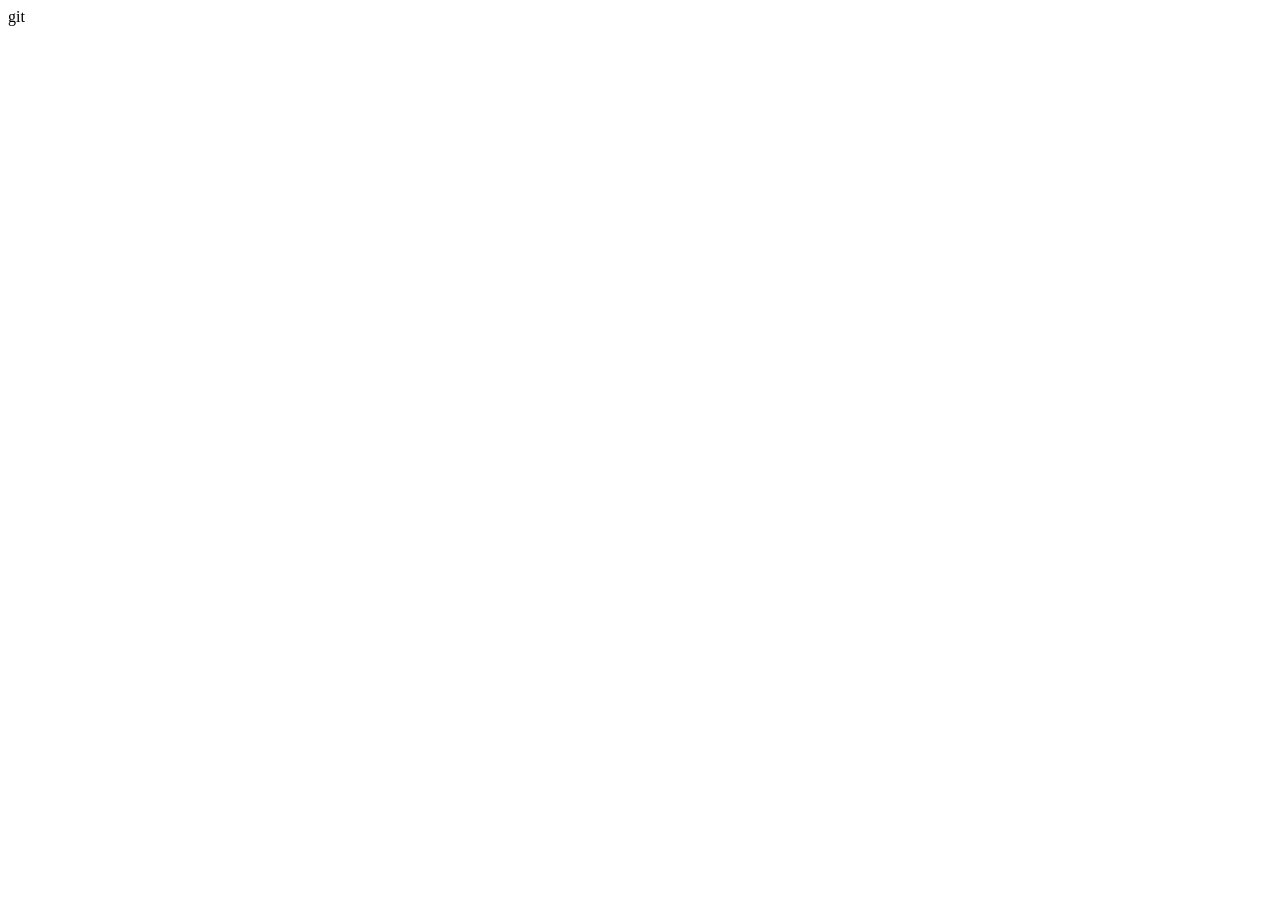
==== src/index.html @ abe3cd19 "initial commit" ====
<!DOCTYPE html>
<html lang="en">
<head>
    <meta charset="UTF-8">
    <meta name="viewport" content="width=device-width, initial-scale=1.0">
    <title>Document</title>
</head>
<body>
    
</body>
</html>git
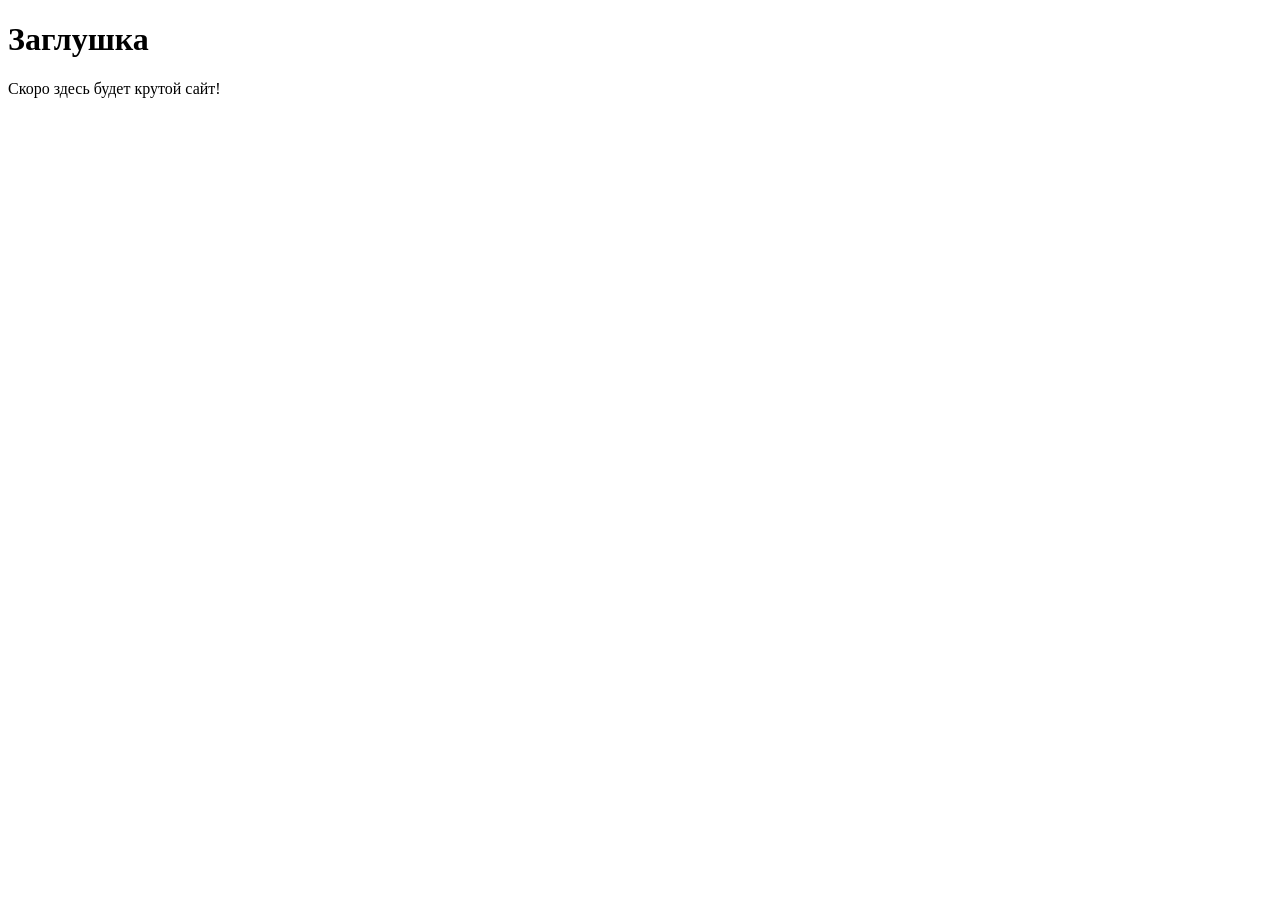
==== commit 28ddd65e: "feat: add basic index.html with favicon and viewport meta tag" ====
--- a/src/index.html
+++ b/src/index.html
@@ -4,8 +4,10 @@
     <meta charset="UTF-8">
     <meta name="viewport" content="width=device-width, initial-scale=1.0">
     <title>Document</title>
+    <link rel="icon" href="C:\Users\renat\OneDrive\Рабочий стол\my_project_07\assets\1.jpg" type="image/x-icon">
 </head>
 <body>
-    
+    <h1>Заглушка</h1>
+    <p>Скоро здесь будет крутой сайт!</p>
 </body>
-</html>git+</html>
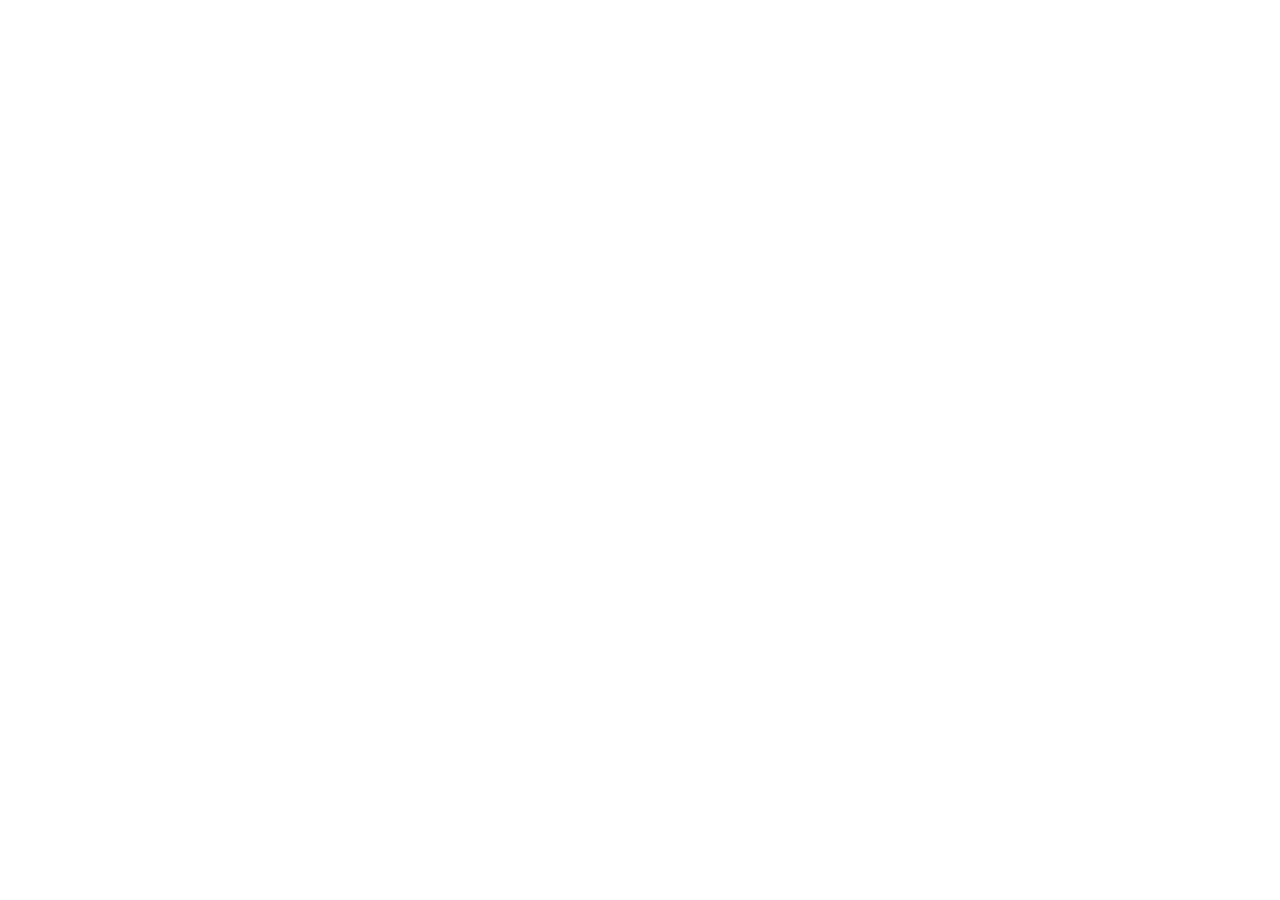
==== commit 44083496: "add about.html and contracts.html" ====
--- a/src/index.html
+++ b/src/index.html
@@ -3,11 +3,11 @@
 <head>
     <meta charset="UTF-8">
     <meta name="viewport" content="width=device-width, initial-scale=1.0">
-    <title>Document</title>
+    <title>Главная</title>
+    <meta name="description" content="TEST">
     <link rel="icon" href="C:\Users\renat\OneDrive\Рабочий стол\my_project_07\assets\1.jpg" type="image/x-icon">
 </head>
-<body>
-    <h1>Заглушка</h1>
-    <p>Скоро здесь будет крутой сайт!</p>
+<body> 
+    <h1><h1>
 </body>
 </html>
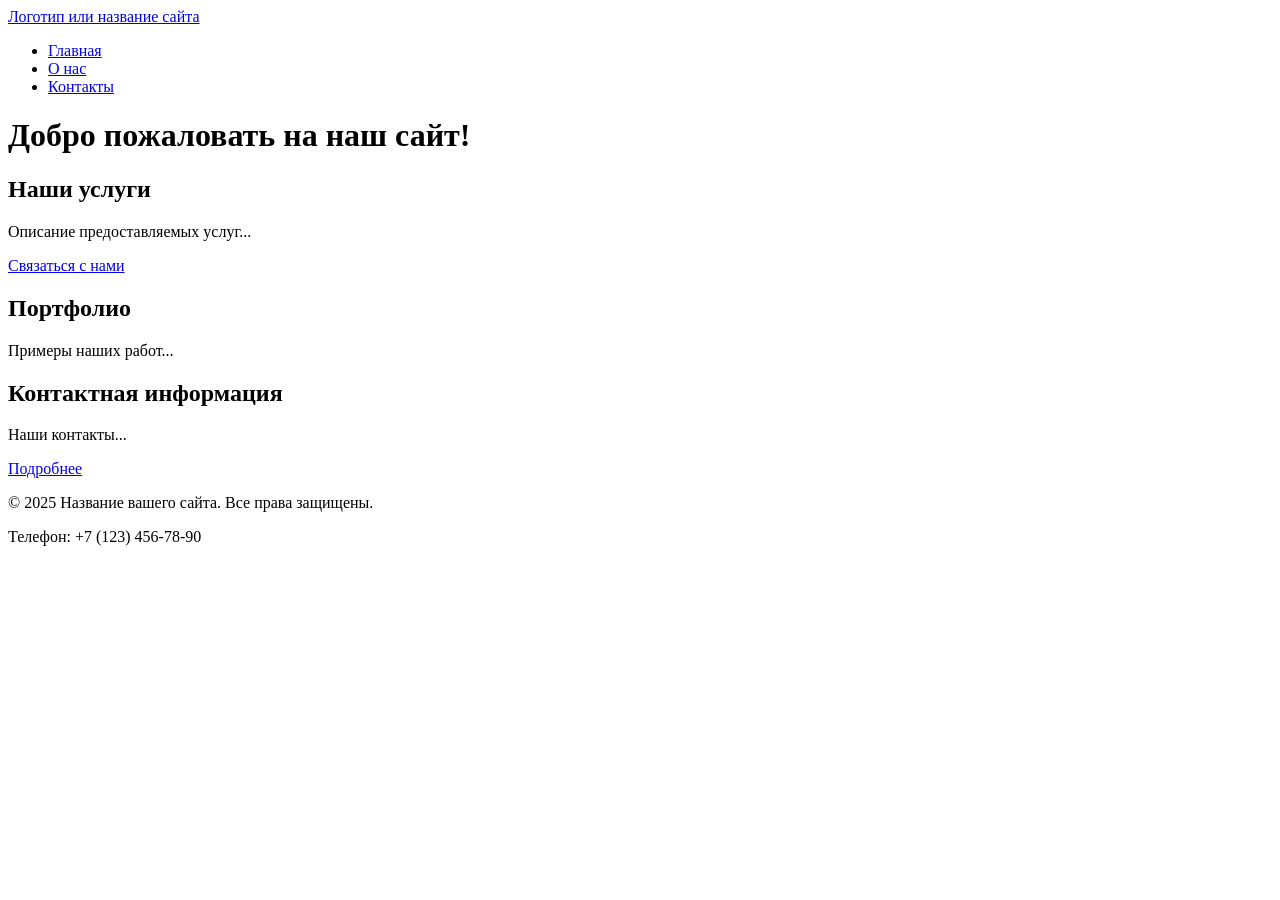
==== commit 8e431b59: "rename contracts to contacts" ====
--- a/src/index.html
+++ b/src/index.html
@@ -1,13 +1,43 @@
 <!DOCTYPE html>
-<html lang="en">
+<html lang="ru">
 <head>
     <meta charset="UTF-8">
     <meta name="viewport" content="width=device-width, initial-scale=1.0">
-    <title>Главная</title>
-    <meta name="description" content="TEST">
-    <link rel="icon" href="C:\Users\renat\OneDrive\Рабочий стол\my_project_07\assets\1.jpg" type="image/x-icon">
+    <title>Главная - Название вашего сайта</title>
+    <meta name="description" content="Краткое описание главной страницы вашего сайта">
+    <link rel="icon" href="assets/favicon.ico" type="image/x-icon">
 </head>
-<body> 
-    <h1><h1>
+<body>
+    <header>
+        <a href="/">Логотип или название сайта</a>
+        <nav>
+            <ul>
+                <li><a href="index.html">Главная</a></li>
+                <li><a href="about.html">О нас</a></li>
+                <li><a href="contacts.html">Контакты</a></li>
+            </ul>
+        </nav>
+     </header>
+ <main>
+        <h1>Добро пожаловать на наш сайт!</h1>
+        <section id="services">
+            <h2>Наши услуги</h2>
+            <p>Описание предоставляемых услуг...</p>
+            <a href="#contacts">Связаться с нами</a> <!-- Якорная ссылка внутри страницы -->
+        </section>
+    <section id="portfolio">
+        <h2>Портфолио</h2>
+        <p>Примеры наших работ...</p>
+    </section>
+    <section id="contacts">
+        <h2>Контактная информация</h2>
+        <p>Наши контакты...</p>
+        <a href="contacts.html">Подробнее</a> <!-- Ссылка на отдельную страницу -->
+    </section>
+ </main>
+ <footer>
+    <p>&copy; 2025 Название вашего сайта. Все права защищены.</p>
+    <p>Телефон: +7 (123) 456-78-90</p>
+ </footer>
 </body>
-</html>+</html>
